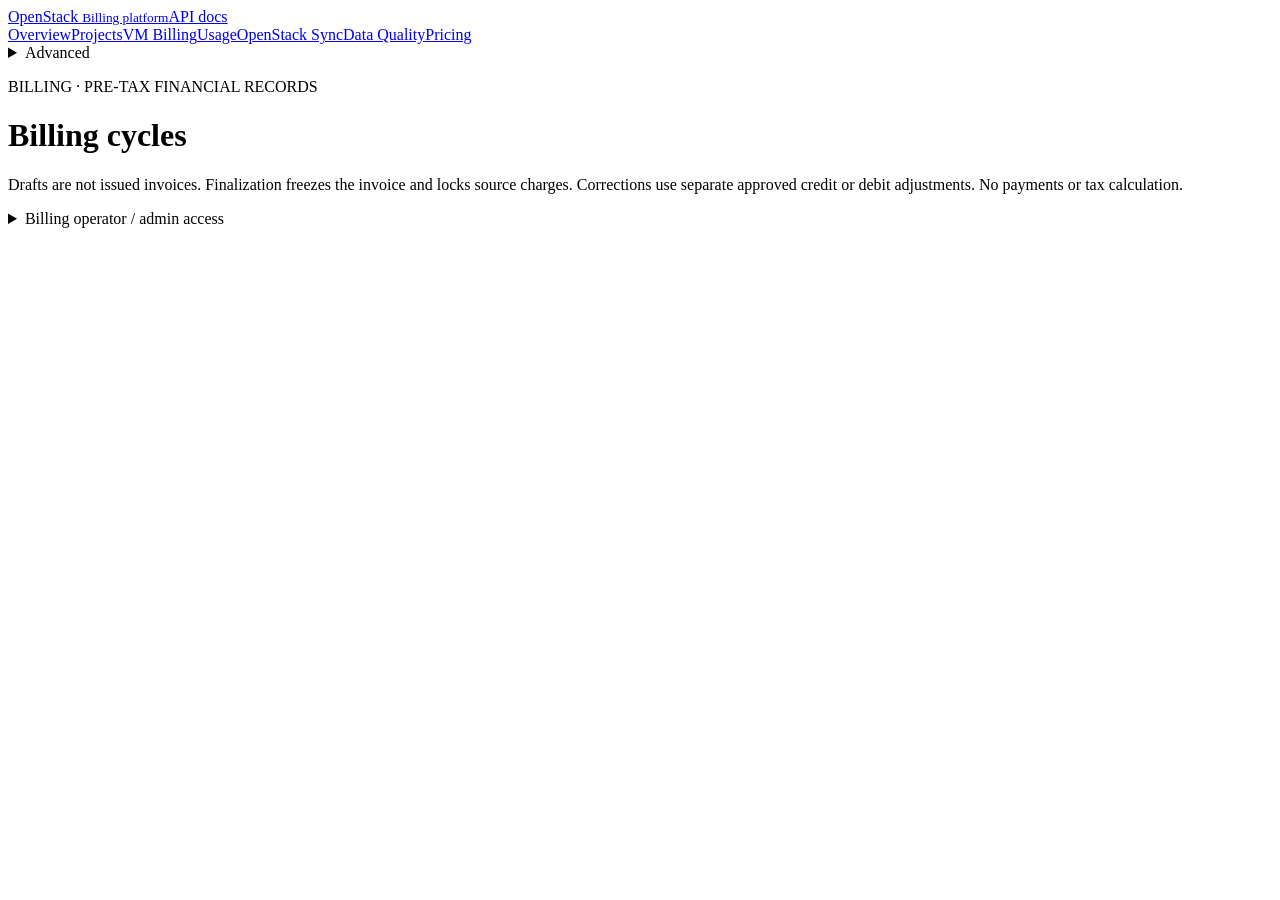
==== app/static/billing.html @ 27fb87a1 "Initial commit" ====
<!doctype html>
<html lang="en"><head><meta charset="utf-8"><meta name="viewport" content="width=device-width,initial-scale=1"><title>Billing cycles & invoices</title><link rel="stylesheet" href="/static/style.css"><script src="/static/billing.js" defer></script></head>
<body><header><a class="brand" href="/">OpenStack <small>Billing platform</small></a><a href="/docs">API docs</a></header><main>
<nav class="tabs" aria-label="Main navigation"><a href="/">Overview</a><a href="/#projects">Projects</a><a href="/#vm-billing">VM Billing</a><a href="/history">Usage</a><a href="/#sync-section">OpenStack Sync</a><a href="/quality">Data Quality</a><a href="/pricing">Pricing</a><details><summary>Advanced</summary><a href="/costs">Charge audit</a> · <a href="/metering-runs">Metering runs</a> · <a href="/rating-runs">Rating runs</a> · <a href="/billing-cycles">Billing cycles</a> · <a href="/invoices">Invoices</a> · <a href="/adjustments">Adjustments</a></details></nav>
<p class="eyebrow">BILLING · PRE-TAX FINANCIAL RECORDS</p><h1 id="title">Billing cycles</h1>
<p class="notice">Drafts are not issued invoices. Finalization freezes the invoice and locks source charges. Corrections use separate approved credit or debit adjustments. No payments or tax calculation.</p>
<div id="error" class="error" role="alert" hidden></div><p id="status" role="status"></p>
<details><summary>Billing operator / admin access</summary><p>Use a configured billing token. It stays in this page's memory and is never stored in the browser. Admin access is required for finalization, reopening and adjustments.</p><label>Bearer token<input id="token" type="password" autocomplete="off"></label></details>
<section id="cycles" hidden><h2>Create cycle</h2><form id="cycle-form" class="filters"><label>Name<input name="name" required placeholder="September 2026"></label><label>Start (ISO with UTC offset)<input name="period_start" required placeholder="2026-09-01T00:00:00+07:00"></label><label>End, exclusive (ISO with UTC offset)<input name="period_end" required placeholder="2026-10-01T00:00:00+07:00"></label><button>Create cycle</button></form><div id="cycle-table"></div><div id="cycle-pager" class="pager"></div><section id="cycle-summary"></section></section>
<section id="invoice-list" hidden><form id="invoice-filters" class="filters"><label>Project name or invoice number<input name="search"></label><label>Status<select name="status"><option value="">All</option><option>DRAFT</option><option>REVIEW</option><option>FINALIZED</option></select></label><label>Currency<select name="currency"><option value="">All currencies</option><option>VND</option><option>USD</option></select></label><label>Sort<select name="sort"><option value="newest">Newest</option><option value="oldest">Oldest</option><option value="amount">Amount</option></select></label><button>Apply filters</button></form><div id="invoice-table"></div><div id="invoice-pager" class="pager"></div></section>
<section id="invoice-detail" hidden><div id="invoice-state" class="notice"></div><div id="invoice-cards" class="metrics"></div><div id="invoice-meta"></div><div id="invoice-actions" class="filters"></div><h2>Validation</h2><div id="validation"></div><h2>Invoice lines</h2><div id="line-table"></div><div id="line-pager" class="pager"></div><h2>Source charges</h2><p>Choose a line to inspect its contributing charge records and original usage audit.</p><div id="source-table"></div><div id="source-pager" class="pager"></div><h2>Adjustments</h2><div id="invoice-adjustments"></div><div id="invoice-adjustment-pager" class="pager"></div><form id="adjustment-form" class="filters"><label>Type<select name="type"><option>CREDIT</option><option>DEBIT</option></select></label><label>Positive amount<input name="amount" inputmode="decimal" required></label><label>Reason code<select name="reason_code"><option>BILLING_CORRECTION</option><option>SERVICE_CREDIT</option><option>MANUAL_CORRECTION</option><option>RESOURCE_DISPUTE</option><option>PRICING_CORRECTION</option><option>OTHER</option></select></label><label>Reason<input name="reason_text" required></label><button>Create draft adjustment</button></form><h2>Audit history</h2><div id="audit-table"></div><div id="audit-pager" class="pager"></div></section>
<section id="adjustment-list" hidden><p>Only APPLIED adjustments affect the net amount. Original finalized invoice totals remain unchanged.</p><div id="adjustment-table"></div><div id="adjustment-pager" class="pager"></div></section>
</main></body></html>
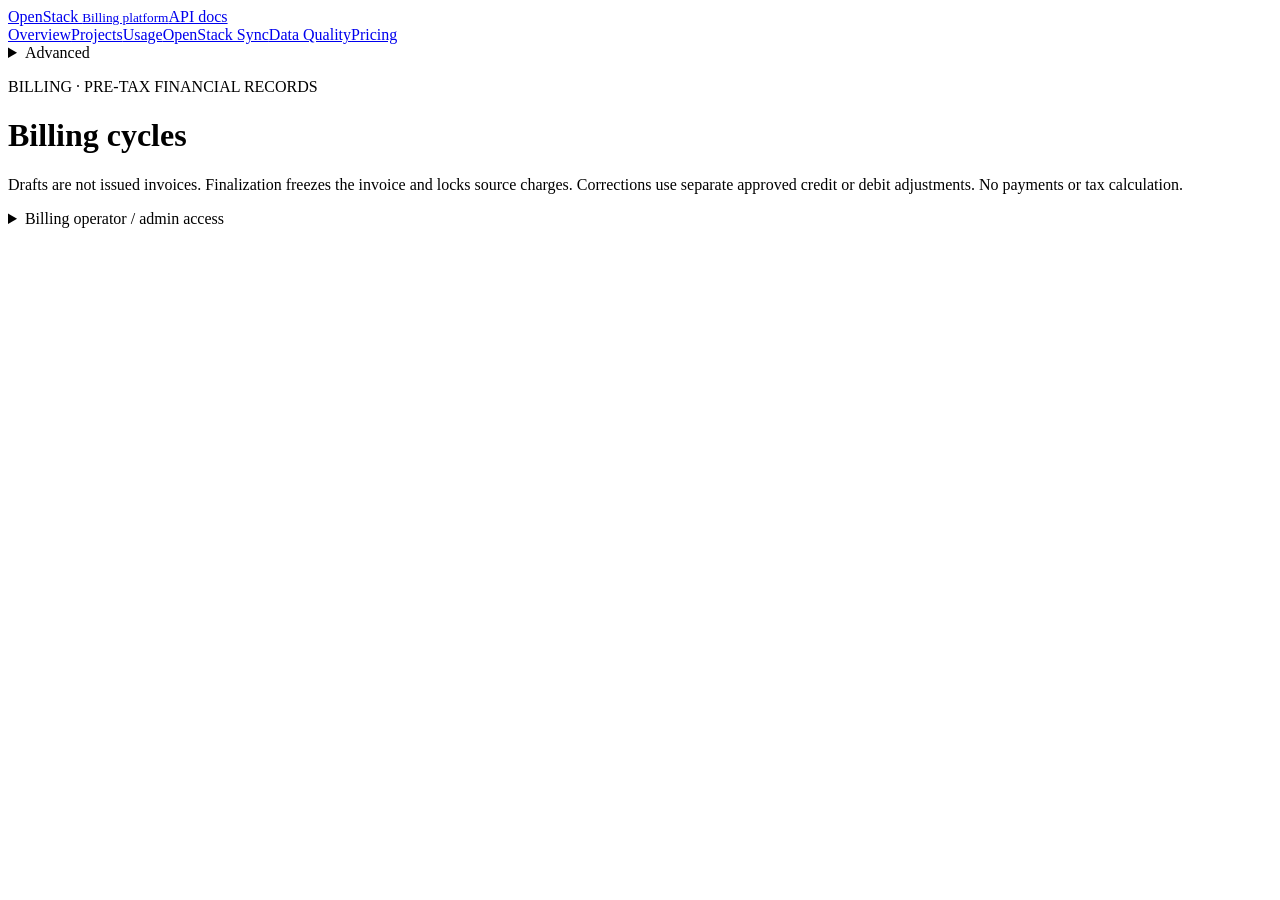
==== commit 6a036165: "Improve internal billing project dashboard" ====
--- a/app/static/billing.html
+++ b/app/static/billing.html
@@ -1,7 +1,7 @@
 <!doctype html>
-<html lang="en"><head><meta charset="utf-8"><meta name="viewport" content="width=device-width,initial-scale=1"><title>Billing cycles & invoices</title><link rel="stylesheet" href="/static/style.css"><script src="/static/billing.js" defer></script></head>
+<html lang="en"><head><meta charset="utf-8"><meta name="viewport" content="width=device-width,initial-scale=1"><title>Billing cycles & invoices</title><link rel="stylesheet" href="/static/style.css"><script src="/static/money.js" defer></script><script src="/static/billing.js" defer></script></head>
 <body><header><a class="brand" href="/">OpenStack <small>Billing platform</small></a><a href="/docs">API docs</a></header><main>
-<nav class="tabs" aria-label="Main navigation"><a href="/">Overview</a><a href="/#projects">Projects</a><a href="/#vm-billing">VM Billing</a><a href="/history">Usage</a><a href="/#sync-section">OpenStack Sync</a><a href="/quality">Data Quality</a><a href="/pricing">Pricing</a><details><summary>Advanced</summary><a href="/costs">Charge audit</a> · <a href="/metering-runs">Metering runs</a> · <a href="/rating-runs">Rating runs</a> · <a href="/billing-cycles">Billing cycles</a> · <a href="/invoices">Invoices</a> · <a href="/adjustments">Adjustments</a></details></nav>
+<nav class="tabs" aria-label="Main navigation"><a href="/">Overview</a><a href="/#projects">Projects</a><a href="/history">Usage</a><a href="/sync">OpenStack Sync</a><a href="/quality">Data Quality</a><a href="/pricing">Pricing</a><details><summary>Advanced</summary><a href="/costs">Charge audit</a> · <a href="/metering-runs">Metering runs</a> · <a href="/rating-runs">Rating runs</a> · <a href="/billing-cycles">Billing cycles</a> · <a href="/invoices">Invoices</a> · <a href="/adjustments">Adjustments</a></details></nav>
 <p class="eyebrow">BILLING · PRE-TAX FINANCIAL RECORDS</p><h1 id="title">Billing cycles</h1>
 <p class="notice">Drafts are not issued invoices. Finalization freezes the invoice and locks source charges. Corrections use separate approved credit or debit adjustments. No payments or tax calculation.</p>
 <div id="error" class="error" role="alert" hidden></div><p id="status" role="status"></p>
